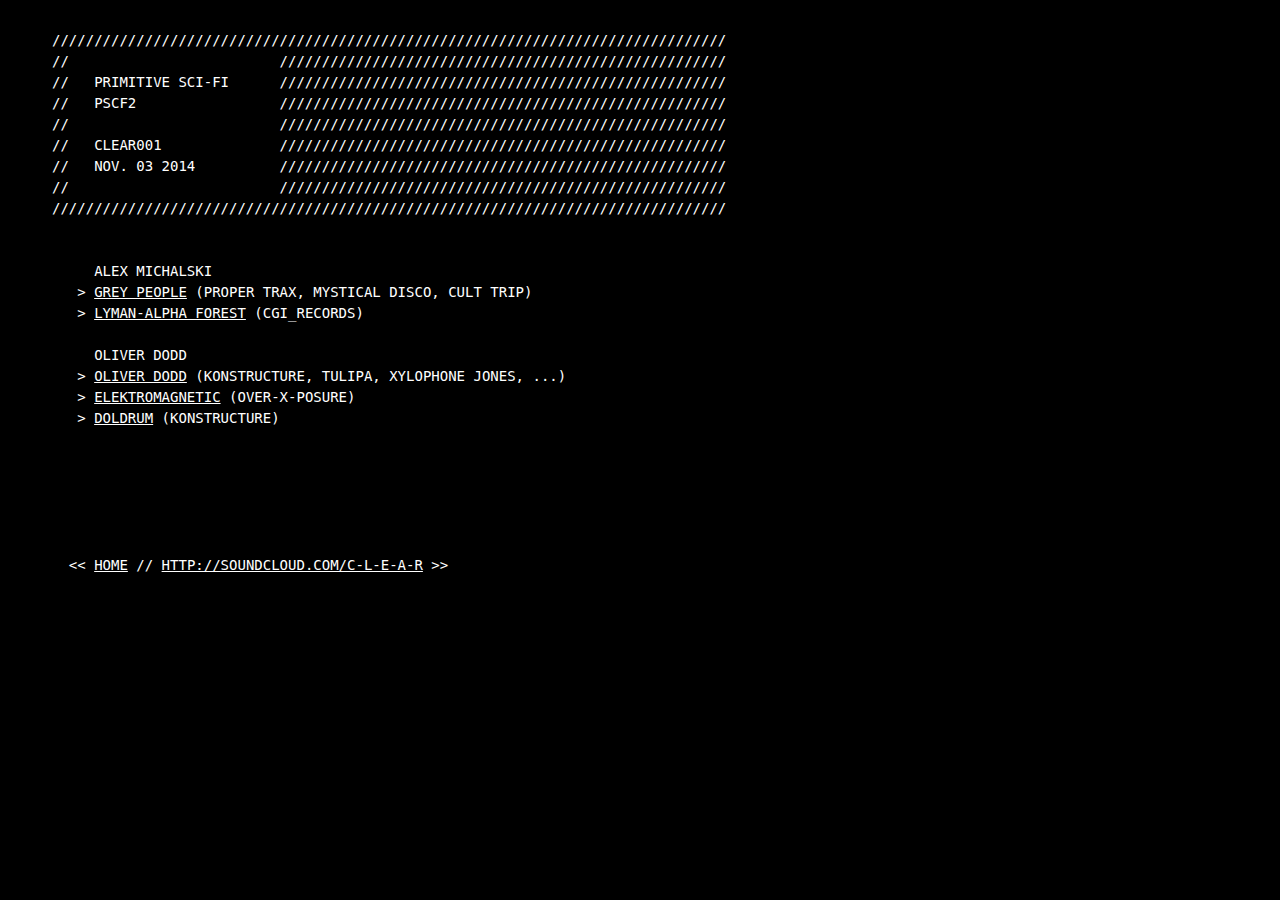
==== 001/index.html @ 11568997 "Shrink width" ====
<!doctype html>
<html>
	<head>
		<link rel="stylesheet" type="text/css" href="style.css"/>
		<script src="http://c-l-e-a-r.github.io/ascii-audio-player/asciiPlayer.js"></script>
		<meta name="apple-mobile-web-app-status-bar-style" content="black">
		<meta name = "viewport" content="width = device-width">
		<script type="text/javascript">
			window.onload = function () {
				AsciiPlayer.init({
					clientID: '0b7e31224fa5899abe0945b3929a0868'
				});
			}
		</script>
	</head>
	<body>
<pre>
////////////////////////////////////////////////////////////////////////////////
//                         /////////////////////////////////////////////////////
//   PRIMITIVE SCI-FI      /////////////////////////////////////////////////////
//   PSCF2                 /////////////////////////////////////////////////////
//                         /////////////////////////////////////////////////////
//   CLEAR001              /////////////////////////////////////////////////////
//   NOV. 03 2014          /////////////////////////////////////////////////////
//                         /////////////////////////////////////////////////////
////////////////////////////////////////////////////////////////////////////////


     Alex Michalski
   > <a href="http://www.discogs.com/artist/2207856-Grey-People" target="_blank">Grey People</a> (Proper Trax, Mystical Disco, Cult Trip)
   > <a href="http://www.discogs.com/artist/3786866-Lyman-Alpha-Forest" target="_blank">Lyman-Alpha Forest</a> (CGI_Records)

     Oliver Dodd
   > <a href="http://www.discogs.com/artist/1456-Oliver-Dodd" target="_blank">Oliver Dodd</a> (Konstructure, Tulipa, Xylophone Jones, ...)
   > <a href="http://www.discogs.com/artist/133502-Elektromagnetic" target="_blank">Elektromagnetic</a> (Over-X-Posure)
   > <a href="http://www.discogs.com/artist/2423456-Doldrum" target="_blank">Doldrum</a> (Konstructure)

	</pre>

		<div id="135926409" class="ascii-player" secret-token="s-4uO5Z" width="83" padding="4" title="A - PSCF2A" border-char="." border-char-vertical="+" display-credit="false"></div>
<pre>

</pre>
		<div id="135926804" class="ascii-player" secret-token="s-vm2wZ" width="83" padding="4" title="B - PSCF2B" border-char="." border-char-vertical="+" display-credit="false"></div>
	</body>
<pre>



  << <a href="http://c-l-e-a-r.net/">home</a> // <a href="http://soundcloud.com/c-l-e-a-r" target="_blank">http://soundcloud.com/c-l-e-a-r</a> >>


</pre>
</html>
---- 001/style.css ----
body { 
	background: #000;
	color: #fff;
	font-family: menlo, monospace;
	text-transform: uppercase;
	font-size: 14px;
	line-height: 1.5em;
}

a:link,
a:hover,
a:visited,
a:active {
	color: #fff;
	text-decoration: underline;
}

pre:first-child {
	margin-top: 30px;
}

.ascii-player, pre {
	margin: 0 44px;
}

.ascii-player {
	white-space: pre;
}
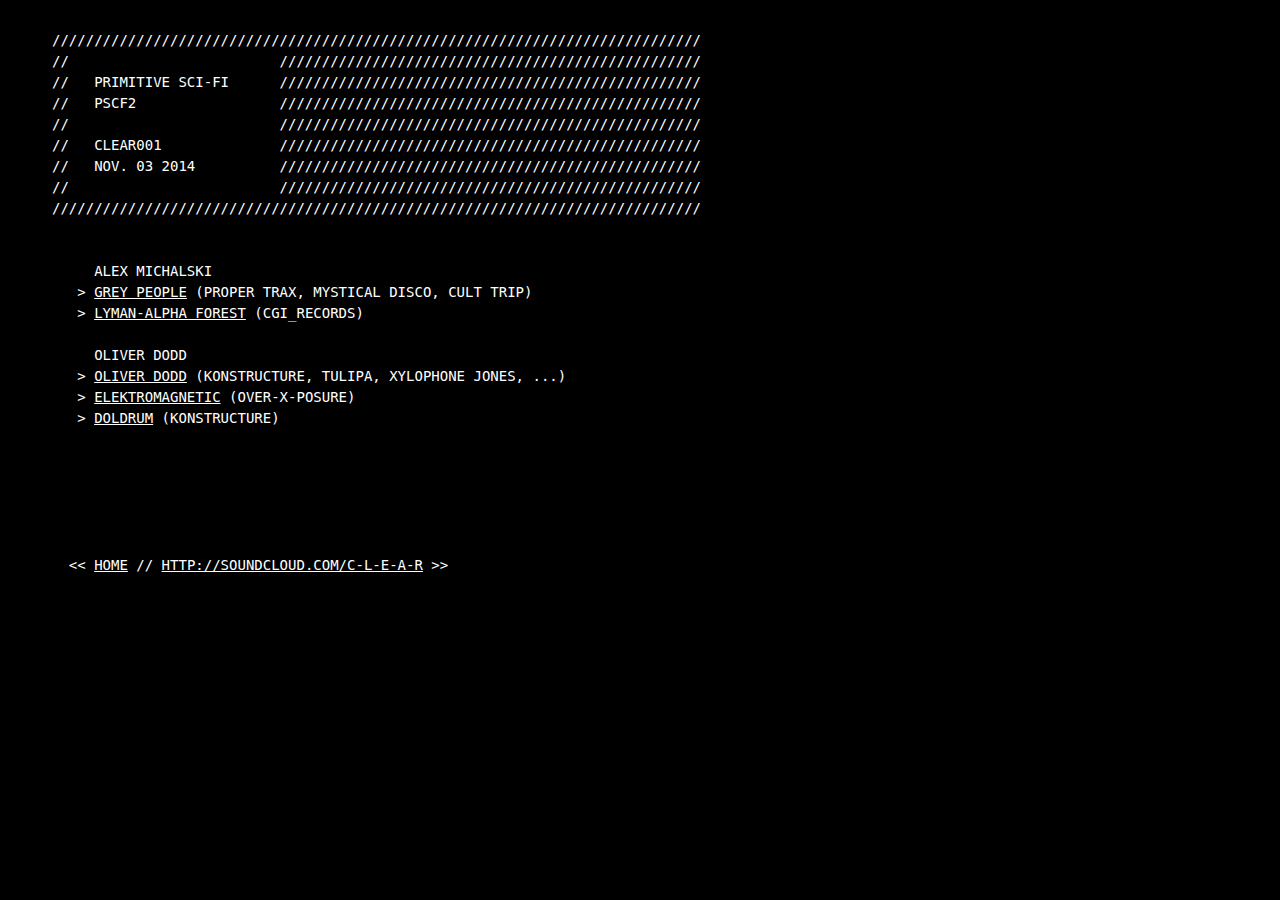
==== commit 30361e35: "Shrink width again" ====
--- a/001/index.html
+++ b/001/index.html
@@ -15,15 +15,15 @@
 	</head>
 	<body>
 <pre>
-////////////////////////////////////////////////////////////////////////////////
-//                         /////////////////////////////////////////////////////
-//   PRIMITIVE SCI-FI      /////////////////////////////////////////////////////
-//   PSCF2                 /////////////////////////////////////////////////////
-//                         /////////////////////////////////////////////////////
-//   CLEAR001              /////////////////////////////////////////////////////
-//   NOV. 03 2014          /////////////////////////////////////////////////////
-//                         /////////////////////////////////////////////////////
-////////////////////////////////////////////////////////////////////////////////
+/////////////////////////////////////////////////////////////////////////////
+//                         //////////////////////////////////////////////////
+//   PRIMITIVE SCI-FI      //////////////////////////////////////////////////
+//   PSCF2                 //////////////////////////////////////////////////
+//                         //////////////////////////////////////////////////
+//   CLEAR001              //////////////////////////////////////////////////
+//   NOV. 03 2014          //////////////////////////////////////////////////
+//                         //////////////////////////////////////////////////
+/////////////////////////////////////////////////////////////////////////////
 
 
      Alex Michalski
@@ -37,11 +37,11 @@
 
 	</pre>
 
-		<div id="135926409" class="ascii-player" secret-token="s-4uO5Z" width="83" padding="4" title="A - PSCF2A" border-char="." border-char-vertical="+" display-credit="false"></div>
+		<div id="135926409" class="ascii-player" secret-token="s-4uO5Z" width="80" padding="4" title="A - PSCF2A" border-char="." border-char-vertical="+" display-credit="false"></div>
 <pre>
 
 </pre>
-		<div id="135926804" class="ascii-player" secret-token="s-vm2wZ" width="83" padding="4" title="B - PSCF2B" border-char="." border-char-vertical="+" display-credit="false"></div>
+		<div id="135926804" class="ascii-player" secret-token="s-vm2wZ" width="80" padding="4" title="B - PSCF2B" border-char="." border-char-vertical="+" display-credit="false"></div>
 	</body>
 <pre>
 
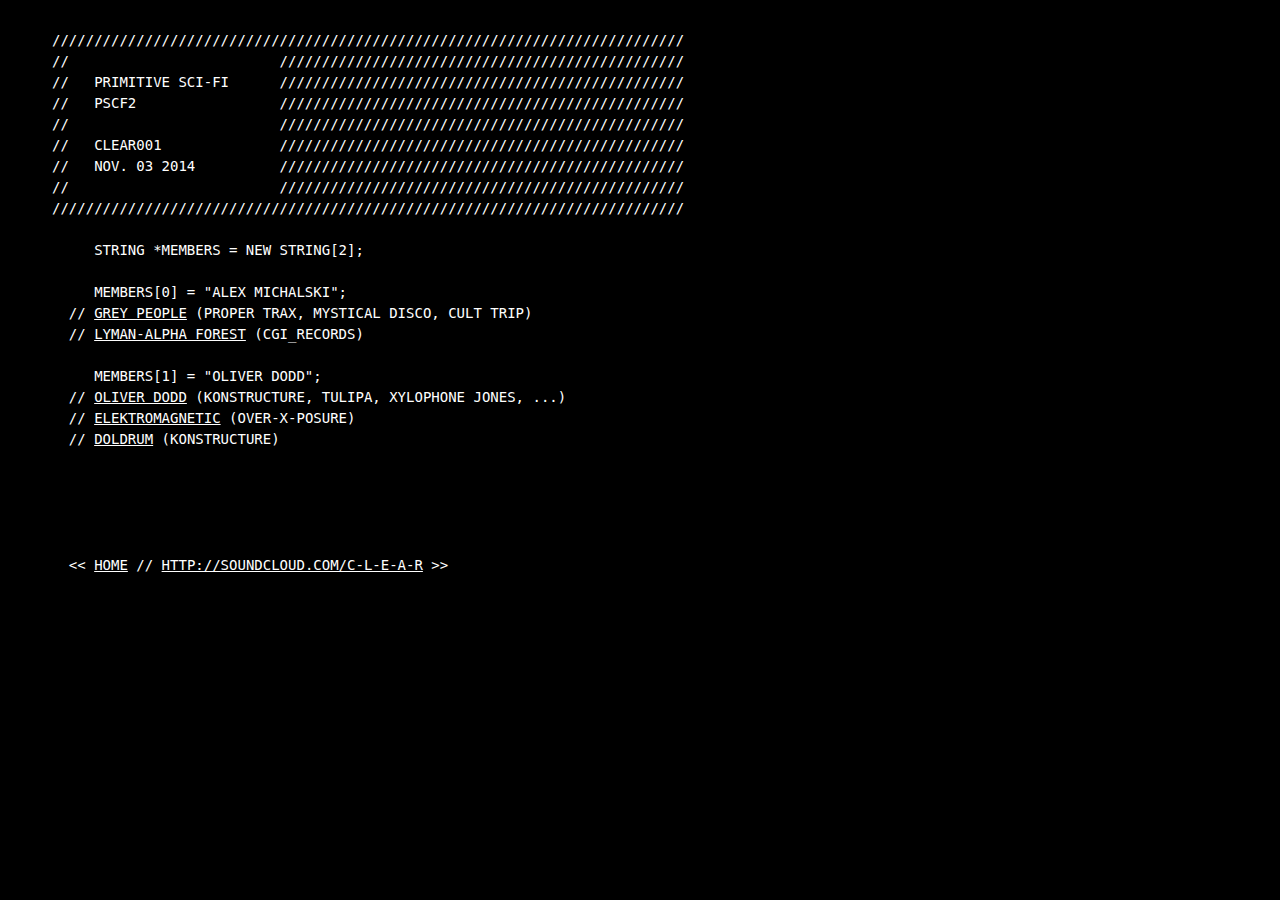
==== commit 8f2dc1cd: "Format fix" ====
--- a/001/index.html
+++ b/001/index.html
@@ -3,8 +3,7 @@
 	<head>
 		<link rel="stylesheet" type="text/css" href="style.css"/>
 		<script src="http://c-l-e-a-r.github.io/ascii-audio-player/asciiPlayer.js"></script>
-		<meta name="apple-mobile-web-app-status-bar-style" content="black">
-		<meta name = "viewport" content="width = device-width">
+		<meta name="viewport" content="width=device-width">
 		<script type="text/javascript">
 			window.onload = function () {
 				AsciiPlayer.init({
@@ -15,33 +14,33 @@
 	</head>
 	<body>
 <pre>
-/////////////////////////////////////////////////////////////////////////////
-//                         //////////////////////////////////////////////////
-//   PRIMITIVE SCI-FI      //////////////////////////////////////////////////
-//   PSCF2                 //////////////////////////////////////////////////
-//                         //////////////////////////////////////////////////
-//   CLEAR001              //////////////////////////////////////////////////
-//   NOV. 03 2014          //////////////////////////////////////////////////
-//                         //////////////////////////////////////////////////
-/////////////////////////////////////////////////////////////////////////////
+///////////////////////////////////////////////////////////////////////////
+//                         ////////////////////////////////////////////////
+//   PRIMITIVE SCI-FI      ////////////////////////////////////////////////
+//   PSCF2                 ////////////////////////////////////////////////
+//                         ////////////////////////////////////////////////
+//   CLEAR001              ////////////////////////////////////////////////
+//   NOV. 03 2014          ////////////////////////////////////////////////
+//                         ////////////////////////////////////////////////
+///////////////////////////////////////////////////////////////////////////
 
+     string *members = new string[2];
 
-     Alex Michalski
-   > <a href="http://www.discogs.com/artist/2207856-Grey-People" target="_blank">Grey People</a> (Proper Trax, Mystical Disco, Cult Trip)
-   > <a href="http://www.discogs.com/artist/3786866-Lyman-Alpha-Forest" target="_blank">Lyman-Alpha Forest</a> (CGI_Records)
+     members[0] = "Alex Michalski";
+  // <a href="http://www.discogs.com/artist/2207856-Grey-People" target="_blank">Grey People</a> (Proper Trax, Mystical Disco, Cult Trip)
+  // <a href="http://www.discogs.com/artist/3786866-Lyman-Alpha-Forest" target="_blank">Lyman-Alpha Forest</a> (CGI_Records)
 
-     Oliver Dodd
-   > <a href="http://www.discogs.com/artist/1456-Oliver-Dodd" target="_blank">Oliver Dodd</a> (Konstructure, Tulipa, Xylophone Jones, ...)
-   > <a href="http://www.discogs.com/artist/133502-Elektromagnetic" target="_blank">Elektromagnetic</a> (Over-X-Posure)
-   > <a href="http://www.discogs.com/artist/2423456-Doldrum" target="_blank">Doldrum</a> (Konstructure)
+     members[1] = "Oliver Dodd";
+  // <a href="http://www.discogs.com/artist/1456-Oliver-Dodd" target="_blank">Oliver Dodd</a> (Konstructure, Tulipa, Xylophone Jones, ...)                
+  // <a href="http://www.discogs.com/artist/133502-Elektromagnetic" target="_blank">Elektromagnetic</a> (Over-X-Posure)                                         
+  // <a href="http://www.discogs.com/artist/2423456-Doldrum" target="_blank">Doldrum</a> (Konstructure)                                                  
 
 	</pre>
 
-		<div id="135926409" class="ascii-player" secret-token="s-4uO5Z" width="80" padding="4" title="A - PSCF2A" border-char="." border-char-vertical="+" display-credit="false"></div>
+		<div id="135926409" class="ascii-player" secret-token="s-4uO5Z" width="78" padding="4" title="A - PSCF2A" border-char="." border-char-vertical="+" display-credit="false"></div>
 <pre>
-
 </pre>
-		<div id="135926804" class="ascii-player" secret-token="s-vm2wZ" width="80" padding="4" title="B - PSCF2B" border-char="." border-char-vertical="+" display-credit="false"></div>
+		<div id="135926804" class="ascii-player" secret-token="s-vm2wZ" width="78" padding="4" title="B - PSCF2B" border-char="." border-char-vertical="+" display-credit="false"></div>
 	</body>
 <pre>
 
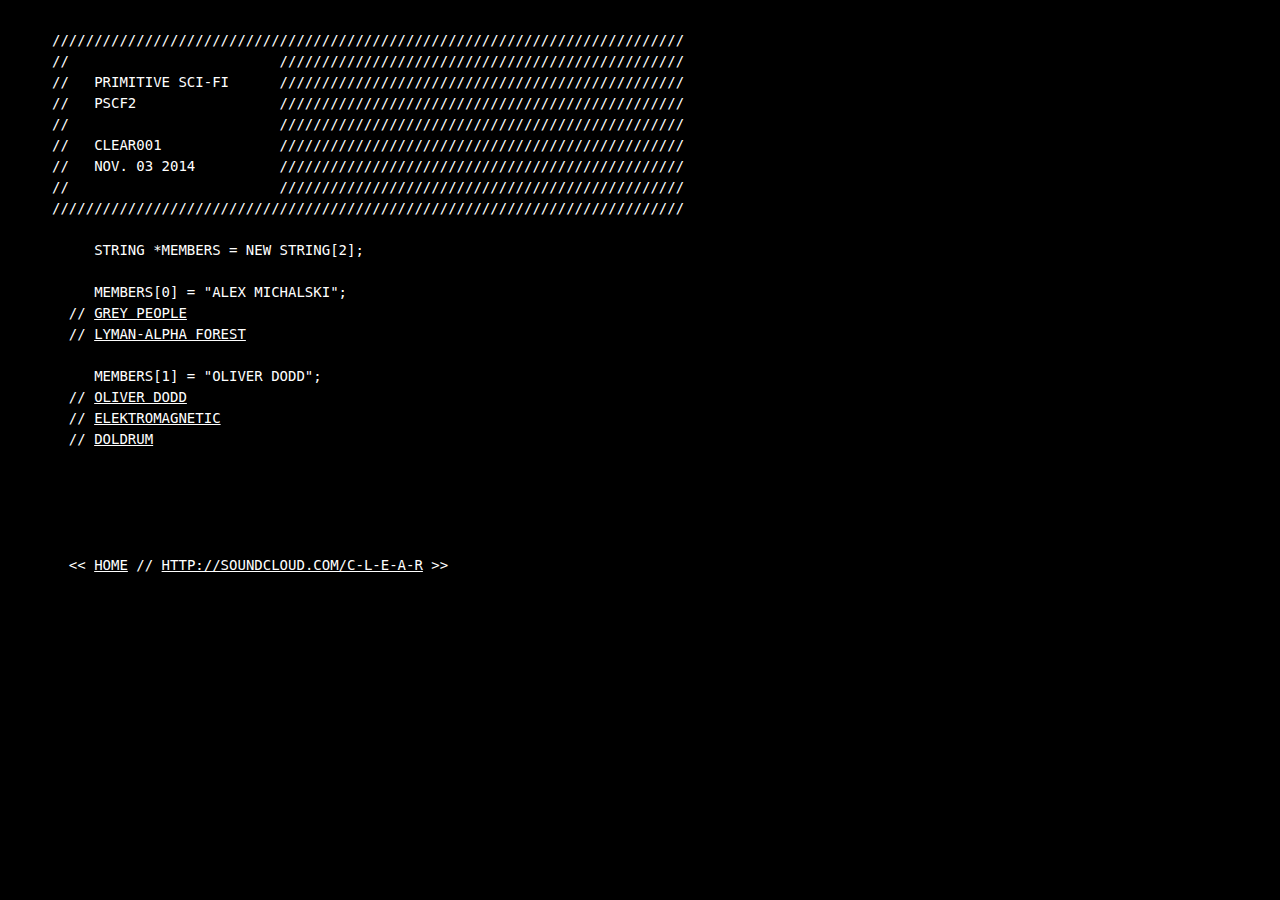
==== commit 7a299b8b: "Remove label ref next to group names" ====
--- a/001/index.html
+++ b/001/index.html
@@ -27,13 +27,13 @@
      string *members = new string[2];
 
      members[0] = "Alex Michalski";
-  // <a href="http://www.discogs.com/artist/2207856-Grey-People" target="_blank">Grey People</a> (Proper Trax, Mystical Disco, Cult Trip)
-  // <a href="http://www.discogs.com/artist/3786866-Lyman-Alpha-Forest" target="_blank">Lyman-Alpha Forest</a> (CGI_Records)
+  // <a href="http://www.discogs.com/artist/2207856-Grey-People" target="_blank">Grey People</a>
+  // <a href="http://www.discogs.com/artist/3786866-Lyman-Alpha-Forest" target="_blank">Lyman-Alpha Forest</a>
 
      members[1] = "Oliver Dodd";
-  // <a href="http://www.discogs.com/artist/1456-Oliver-Dodd" target="_blank">Oliver Dodd</a> (Konstructure, Tulipa, Xylophone Jones, ...)                
-  // <a href="http://www.discogs.com/artist/133502-Elektromagnetic" target="_blank">Elektromagnetic</a> (Over-X-Posure)                                         
-  // <a href="http://www.discogs.com/artist/2423456-Doldrum" target="_blank">Doldrum</a> (Konstructure)                                                  
+  // <a href="http://www.discogs.com/artist/1456-Oliver-Dodd" target="_blank">Oliver Dodd</a>
+  // <a href="http://www.discogs.com/artist/133502-Elektromagnetic" target="_blank">Elektromagnetic</a>
+  // <a href="http://www.discogs.com/artist/2423456-Doldrum" target="_blank">Doldrum</a>
 
 	</pre>
 
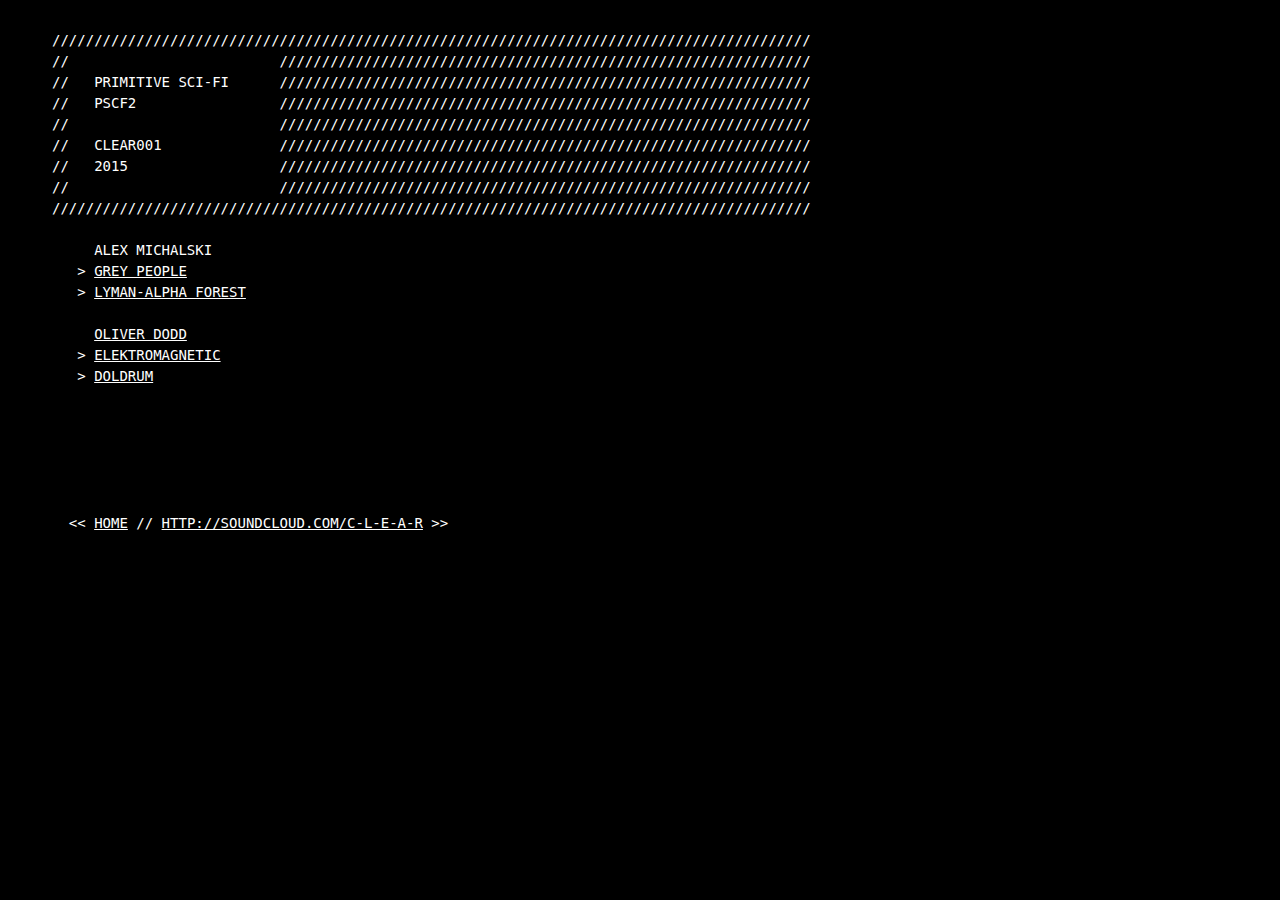
==== commit 637045a0: "Update index.html" ====
--- a/001/index.html
+++ b/001/index.html
@@ -14,33 +14,30 @@
 	</head>
 	<body>
 <pre>
-///////////////////////////////////////////////////////////////////////////
-//                         ////////////////////////////////////////////////
-//   PRIMITIVE SCI-FI      ////////////////////////////////////////////////
-//   PSCF2                 ////////////////////////////////////////////////
-//                         ////////////////////////////////////////////////
-//   CLEAR001              ////////////////////////////////////////////////
-//   NOV. 03 2014          ////////////////////////////////////////////////
-//                         ////////////////////////////////////////////////
-///////////////////////////////////////////////////////////////////////////
+//////////////////////////////////////////////////////////////////////////////////////////
+//                         ///////////////////////////////////////////////////////////////
+//   PRIMITIVE SCI-FI      ///////////////////////////////////////////////////////////////
+//   PSCF2                 ///////////////////////////////////////////////////////////////
+//                         ///////////////////////////////////////////////////////////////
+//   CLEAR001              ///////////////////////////////////////////////////////////////
+//   2015                  ///////////////////////////////////////////////////////////////
+//                         ///////////////////////////////////////////////////////////////
+//////////////////////////////////////////////////////////////////////////////////////////
 
-     string *members = new string[2];
+     Alex Michalski                                                          
+   > <a href="http://www.discogs.com/artist/2207856-Grey-People" target="_blank">Grey People</a>                    
+   > <a href="http://www.discogs.com/artist/3786866-Lyman-Alpha-Forest" target="_blank">Lyman-Alpha Forest</a>                                        
 
-     members[0] = "Alex Michalski";
-  // <a href="http://www.discogs.com/artist/2207856-Grey-People" target="_blank">Grey People</a>
-  // <a href="http://www.discogs.com/artist/3786866-Lyman-Alpha-Forest" target="_blank">Lyman-Alpha Forest</a>
-
-     members[1] = "Oliver Dodd";
-  // <a href="http://www.discogs.com/artist/1456-Oliver-Dodd" target="_blank">Oliver Dodd</a>
-  // <a href="http://www.discogs.com/artist/133502-Elektromagnetic" target="_blank">Elektromagnetic</a>
-  // <a href="http://www.discogs.com/artist/2423456-Doldrum" target="_blank">Doldrum</a>
+     <a href="http://www.discogs.com/artist/1456-Oliver-Dodd" target="_blank">Oliver Dodd</a>                
+   > <a href="http://www.discogs.com/artist/133502-Elektromagnetic" target="_blank">Elektromagnetic</a>
+   > <a href="http://www.discogs.com/artist/2423456-Doldrum" target="_blank">Doldrum</a>                                                  
 
 	</pre>
+		<div id="173411856" class="ascii-player" secret-token="s-QpT8S" width="93" padding="4" title="A - PSCF2A" border-char="." border-char-vertical="+" display-credit="false"></div>
+<pre>
 
-		<div id="135926409" class="ascii-player" secret-token="s-4uO5Z" width="78" padding="4" title="A - PSCF2A" border-char="." border-char-vertical="+" display-credit="false"></div>
-<pre>
 </pre>
-		<div id="135926804" class="ascii-player" secret-token="s-vm2wZ" width="78" padding="4" title="B - PSCF2B" border-char="." border-char-vertical="+" display-credit="false"></div>
+		<div id="173411855" class="ascii-player" secret-token="s-QpT8S" width="93" padding="4" title="B - PSCF2B" border-char="." border-char-vertical="+" display-credit="false"></div>
 	</body>
 <pre>
 
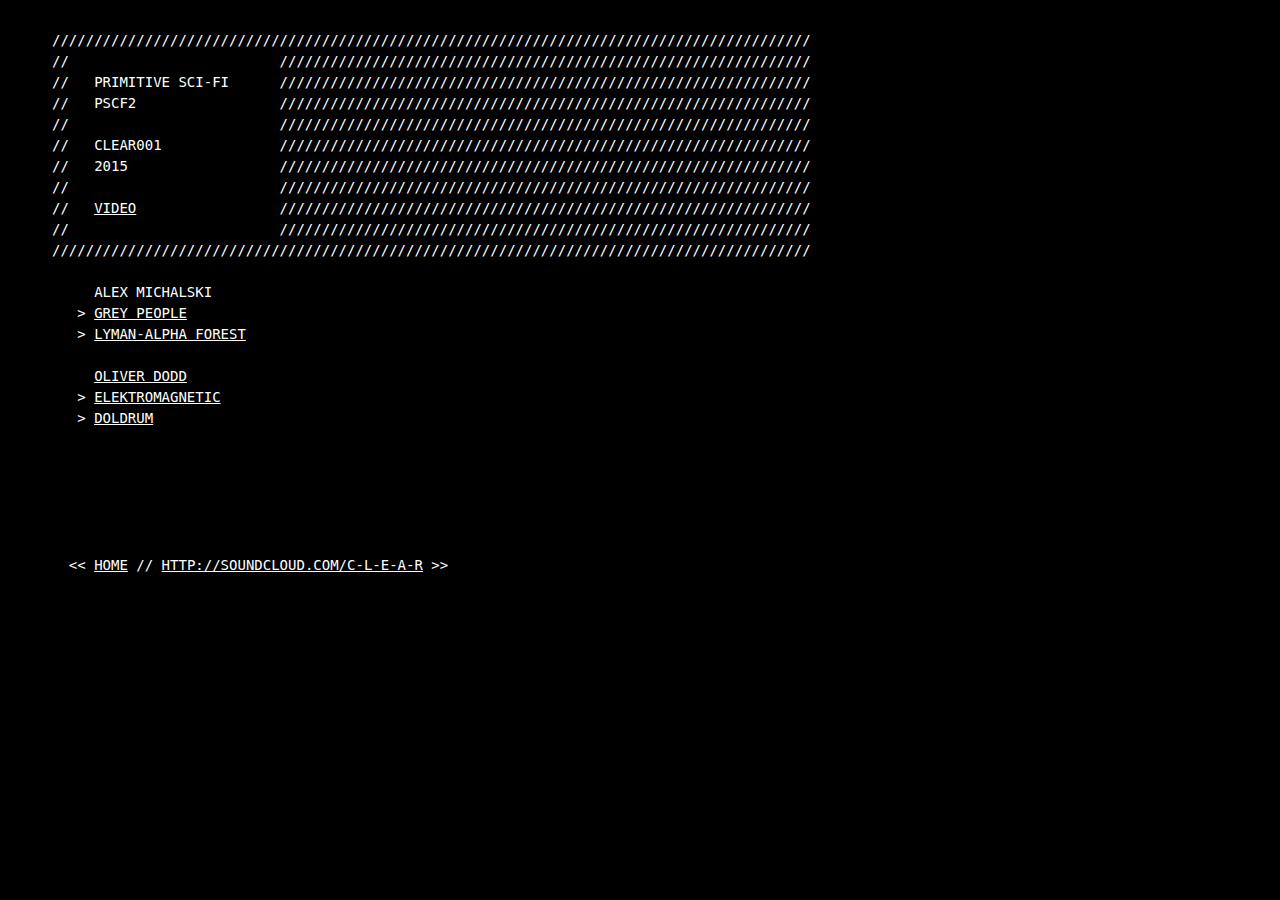
==== commit 1a302ab4: "Update index.html" ====
--- a/001/index.html
+++ b/001/index.html
@@ -21,6 +21,8 @@
 //                         ///////////////////////////////////////////////////////////////
 //   CLEAR001              ///////////////////////////////////////////////////////////////
 //   2015                  ///////////////////////////////////////////////////////////////
+//                         ///////////////////////////////////////////////////////////////
+//   <a href="http://youtu.be/WR9MTfRuSlo" target="_blank">VIDEO</a>                 ///////////////////////////////////////////////////////////////
 //                         ///////////////////////////////////////////////////////////////
 //////////////////////////////////////////////////////////////////////////////////////////
 
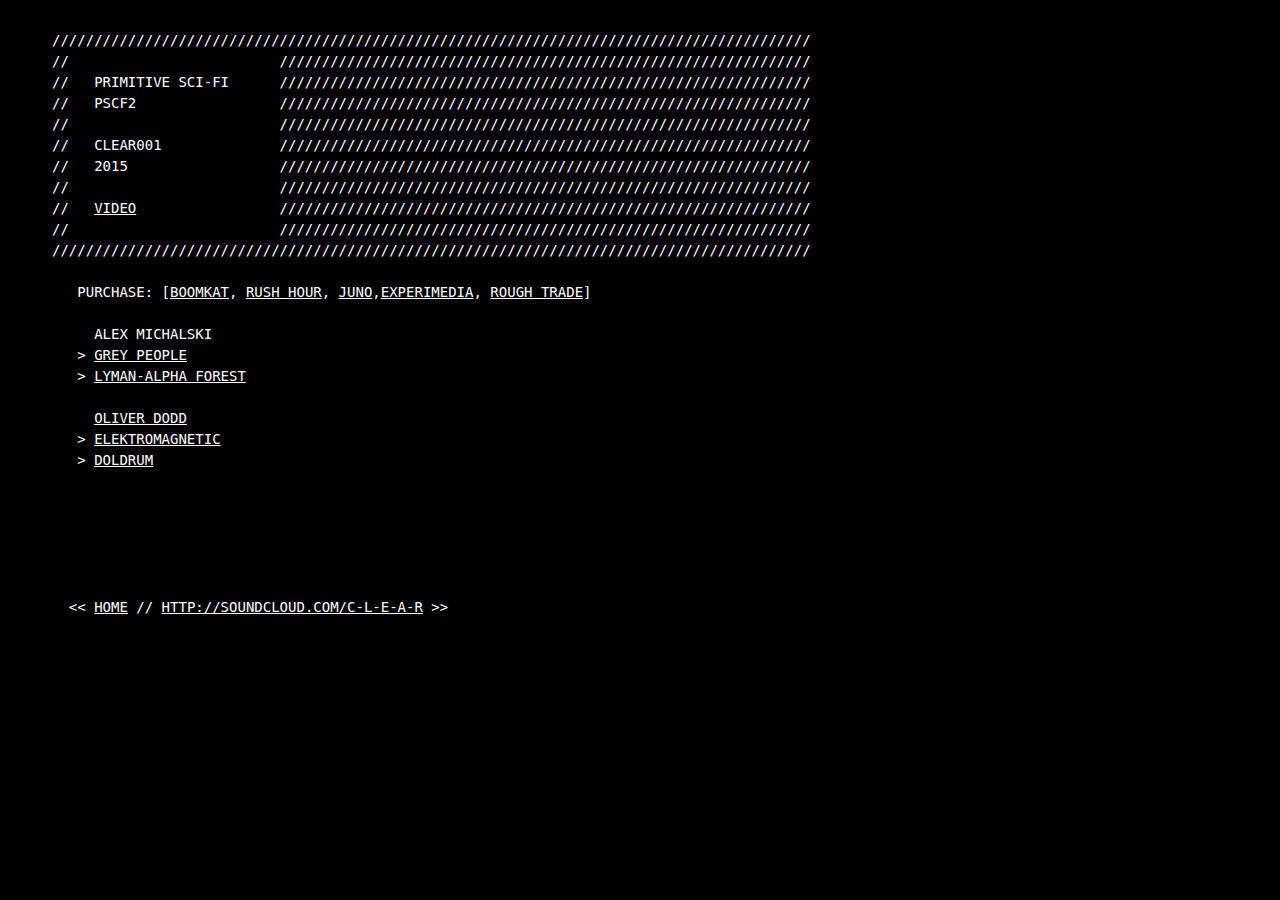
==== commit 814cf5dc: "Update index.html" ====
--- a/001/index.html
+++ b/001/index.html
@@ -22,9 +22,11 @@
 //   CLEAR001              ///////////////////////////////////////////////////////////////
 //   2015                  ///////////////////////////////////////////////////////////////
 //                         ///////////////////////////////////////////////////////////////
-//   <a href="http://youtu.be/WR9MTfRuSlo" target="_blank">VIDEO</a>                 ///////////////////////////////////////////////////////////////
+//   <a href="https://www.youtube.com/watch?v=k5s12b9LOY4" target="_blank">VIDEO</a>                 ///////////////////////////////////////////////////////////////
 //                         ///////////////////////////////////////////////////////////////
 //////////////////////////////////////////////////////////////////////////////////////////
+
+   PURCHASE: [<a href="http://boomkat.com/vinyl/1202780-primitive-sci-fi-pscf2" target="_blank">Boomkat</a>, <a href="http://www.rushhour.nl/store_detailed.php?item=81770" target="_blank">Rush Hour</a>, <a href=" http://www.juno.co.uk/products/primitive-sci-fi-pscf2/555942-01/" target="_blank">Juno</a>,<a href="http://experimedia.net/index.php?main_page=product_music_info&cPath=3_4&products_id=15017" target="_blank">Experimedia</a>, <a href="http://www.roughtrade.com/albums/90580" target="_blank">Rough Trade</a>]
 
      Alex Michalski                                                          
    > <a href="http://www.discogs.com/artist/2207856-Grey-People" target="_blank">Grey People</a>                    
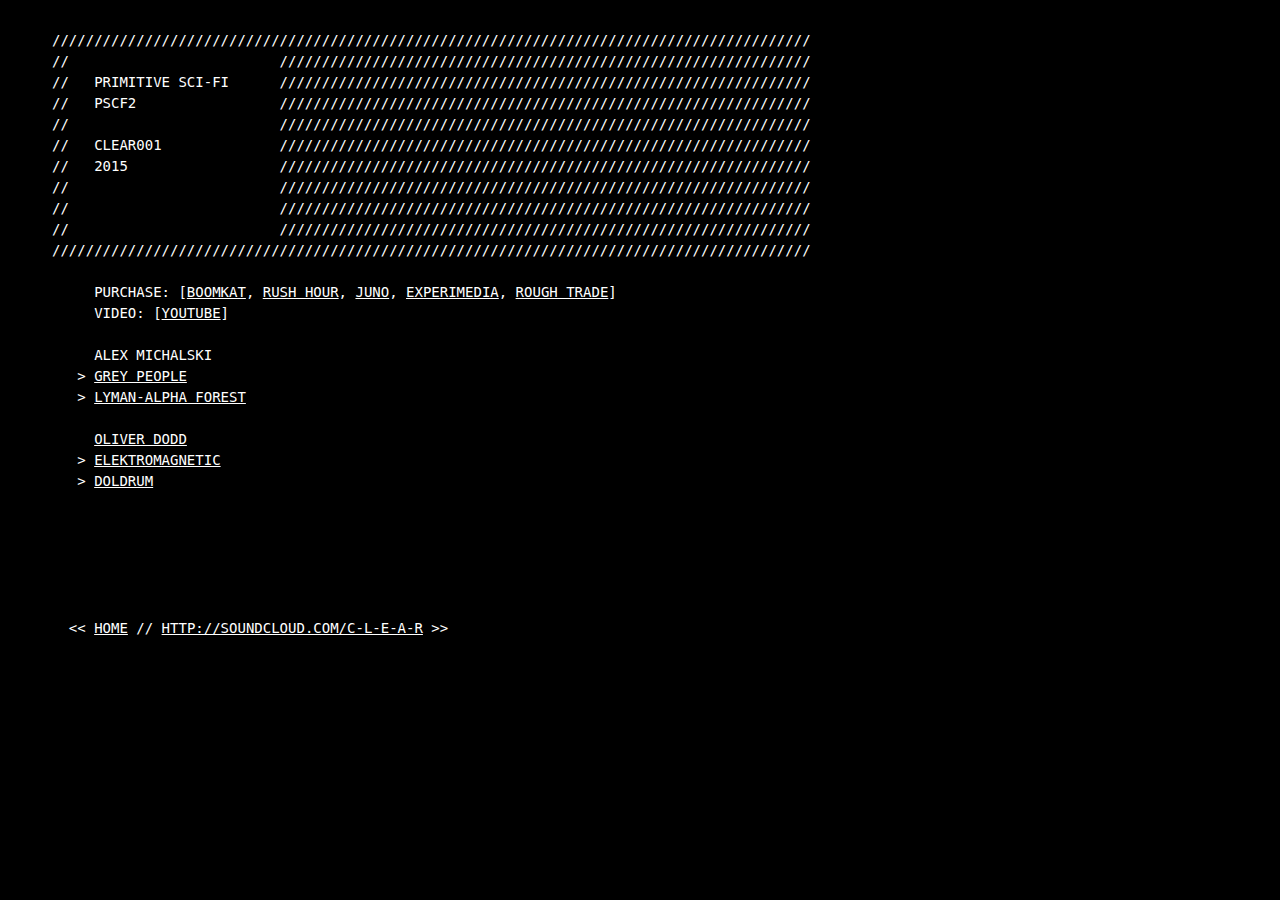
==== commit 584dee7f: "Update index.html" ====
--- a/001/index.html
+++ b/001/index.html
@@ -22,11 +22,12 @@
 //   CLEAR001              ///////////////////////////////////////////////////////////////
 //   2015                  ///////////////////////////////////////////////////////////////
 //                         ///////////////////////////////////////////////////////////////
-//   <a href="https://www.youtube.com/watch?v=k5s12b9LOY4" target="_blank">VIDEO</a>                 ///////////////////////////////////////////////////////////////
+//                         ///////////////////////////////////////////////////////////////
 //                         ///////////////////////////////////////////////////////////////
 //////////////////////////////////////////////////////////////////////////////////////////
 
-   PURCHASE: [<a href="http://boomkat.com/vinyl/1202780-primitive-sci-fi-pscf2" target="_blank">Boomkat</a>, <a href="http://www.rushhour.nl/store_detailed.php?item=81770" target="_blank">Rush Hour</a>, <a href=" http://www.juno.co.uk/products/primitive-sci-fi-pscf2/555942-01/" target="_blank">Juno</a>,<a href="http://experimedia.net/index.php?main_page=product_music_info&cPath=3_4&products_id=15017" target="_blank">Experimedia</a>, <a href="http://www.roughtrade.com/albums/90580" target="_blank">Rough Trade</a>]
+     PURCHASE: [<a href="http://boomkat.com/vinyl/1202780-primitive-sci-fi-pscf2" target="_blank">Boomkat</a>, <a href="http://www.rushhour.nl/store_detailed.php?item=81770" target="_blank">Rush Hour</a>, <a href=" http://www.juno.co.uk/products/primitive-sci-fi-pscf2/555942-01/" target="_blank">Juno</a>, <a href="http://experimedia.net/index.php?main_page=product_music_info&cPath=3_4&products_id=15017" target="_blank">Experimedia</a>, <a href="http://www.roughtrade.com/albums/90580" target="_blank">Rough Trade</a>]
+     VIDEO: [<a href="https://www.youtube.com/watch?v=k5s12b9LOY4" target="_blank">YouTube</a>]
 
      Alex Michalski                                                          
    > <a href="http://www.discogs.com/artist/2207856-Grey-People" target="_blank">Grey People</a>                    
